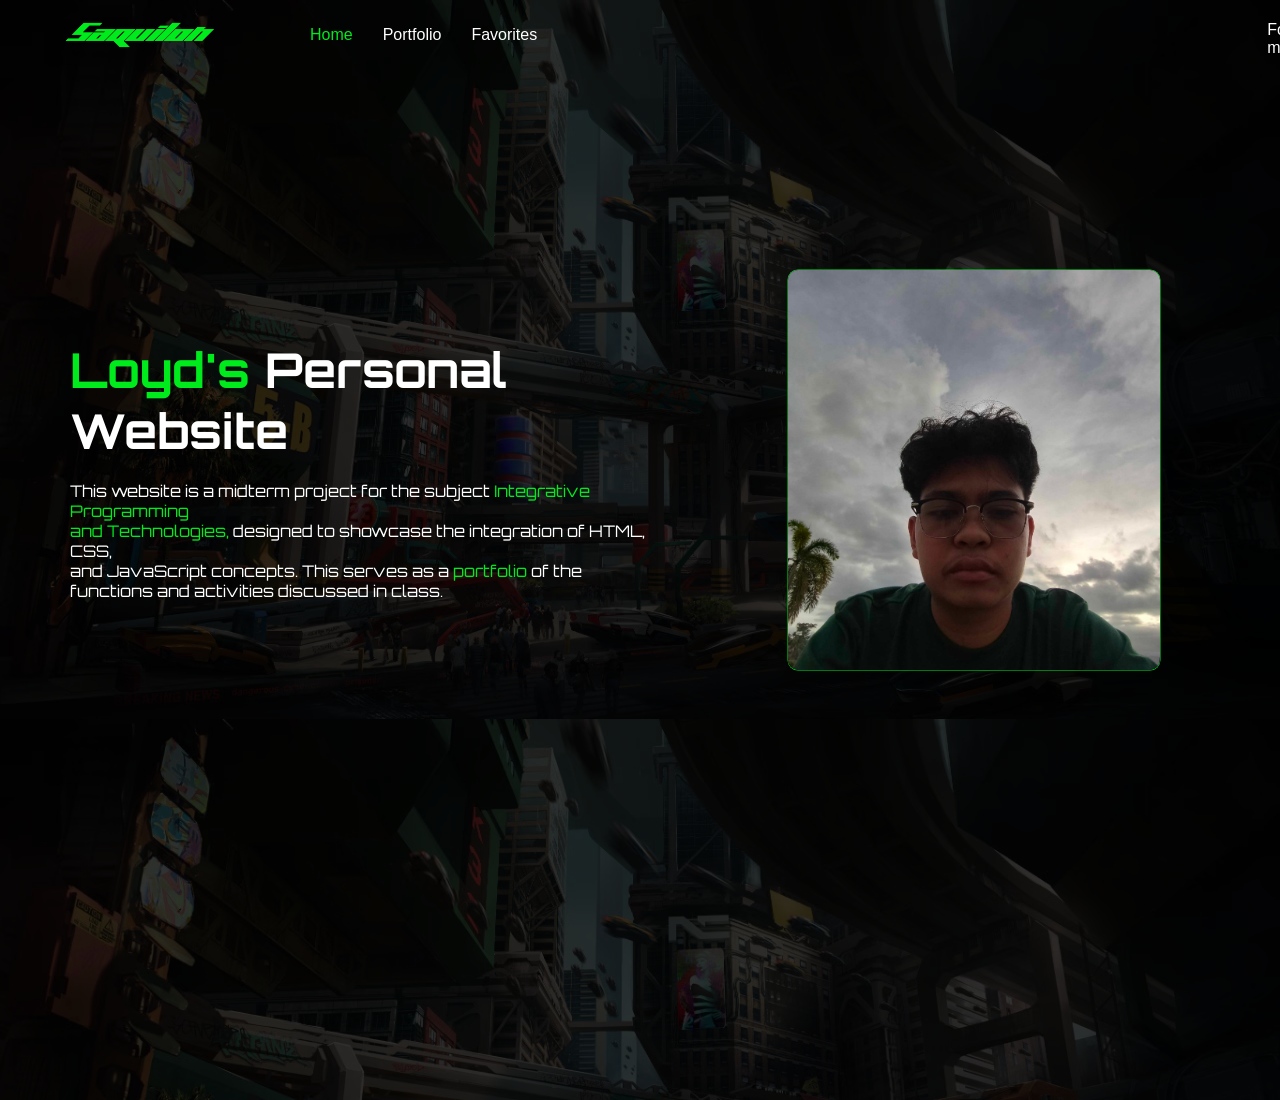
==== index.html @ cf4f9391 "renamed Midterm.html to index.html" ====
<!DOCTYPE html>
<html>
    <head>
        <title>Midterm Project Saquilon</title>
        <link rel="stylesheet" href="style.css"/>
        <script src="codebehind.js" defer></script>
        <link href="https://fonts.googleapis.com/css2?family=Orbitron:wght@400;700&display=swap" rel="stylesheet">
    </head>
    <body>
        <nav>
            <!-- <h3 id="proj-name">Loyd's Project</h3> -->
            
            <img class="logo-img" src="imgs/logo.png" alt="logo">
            
            <div id="nav-buttons">
                <div id="homeBtn" style="margin-left: 40px;" onclick="showHome()">Home</div>
                <div id="portfolioBtn" onclick="togglePortfolio()">Portfolio</div>
                <div id="favoritesBtn" onclick="toggleFavorites()">Favorites</div>
                <div class="right-btns">
                    <div style="margin-top: 8px;">Follow me:</div>
                    <div><a href="https://www.facebook.com/laluna.saquilon"><img src="imgs/fb-logo.png" alt="" class="nav-logo"></a></div>
                    <div><a href="https://www.instagram.com/flaminghotsisig/"><img src="imgs/ig-logo.png" alt="" class="nav-logo"></a></div>
                </div>
            </div>
        </nav>
        
        <!-- home page huhu -->
         <div class="home-container" id="homeDiv">
            <div class="home-text">
                <div class="home-main-header" >
                    <span class="first-part">Loyd's</span>
                    <span class="second-part">Personal Website</span>
                </div>
                <div class="home-first-subheader">
                    <span class="second-part">This website is a midterm project for the subject</span>
                    <span class="first-part">Integrative Programming <br>and Technologies,</span>
                    <span class="second-part">designed to showcase the integration of HTML, CSS, <br>and JavaScript concepts. This serves as a</span>
                    <span class="first-part">portfolio</span>
                    <span class="second-part">of the<br>functions and activities discussed in class.</span>
                </div>
            </div>
            <!-- Carousel Container -->
            <div class="carousel-container">
                <div class="carousel-slide">
                    <img src="imgs/pfp1.jpg" alt="Image 1">
                    <img src="imgs/pfp2.jpg" alt="Image 2">
                    <img src="imgs/pfp3.jpg" alt="Image 3">
                    <img src="imgs/pfp4.jpg" alt="Image 4">
                    <img src="imgs/pfp5.jpg" alt="Image 5">
                </div>
            </div>
         </div>

        <!-- portfolio section huhu -->
        <div class="portfolio-container" id="portfolioDiv" style="display: none;">
            <div class="portfolio-content">
                <div id="portfolio-title">Function Integration</div>
                <button class="portfolio-button" style="margin-top: 50px; color: black; background-color: #00EB1C;">Pick your choice</button>
                <button class="portfolio-button" onclick="temperatureConverter()">1. Temperature Converter</button>
                <button class="portfolio-button" onclick="longerWord()">2. The Longer Word</button>
                <button class="portfolio-button" onclick="myBirthstone()">3. Know My Birthstone</button>
                <button class="portfolio-button" onclick="basicOps()">4. Basic Operations</button>
                <button class="portfolio-button" onclick="computeAccelaration()">5. Compute for Accelaration</button>
            </div>
        </div>

        <!-- favorites -->
<div id="favoritesDiv" style="display: none;">
    <div id="content"> <!-- Main content container -->
        <h2 id="gallery-header">Favorite Self-made Designs</h2> <!-- Gallery heading -->
        <div id="art-exhibit"> <!-- Container for all artwork items -->
            
            <!-- Artwork items start here -->
            <div id="artwork-1" class="artwork">
                <div class="image-container">
                    <div class="grey"><span class="boldy">ae Karina</span></div> <!-- Artwork title and artist -->
                    <div class="heart1" onclick="toggleLike(this)"><img src="imgs/heart.png" class="tosmall"></div> <!-- Like button -->
                </div>
                <div class="comments-section"> <!-- Comment section moved below -->
                    <ul class="comments-list"></ul> <!-- List to display comments -->
                    <div class="comment-input-container">
                        <input type="text" class="comment-input" placeholder="Add a comment..."> <!-- Comment input field -->
                        <button onclick="addComment(this)">Post</button> <!-- Button to add comment -->
                    </div>
                </div>
            </div>
            
            <!-- Similar structure for other artworks -->
            <div id="artwork-2" class="artwork">
                <div class="image-container">
                    <div class="grey"><span class="boldy">ae Winter</span></div>
                    <div class="heart1" onclick="toggleLike(this)"><img src="imgs/heart.png" class="tosmall"></div>
                </div>
                <div class="comments-section">
                    <ul class="comments-list"></ul>
                    <div class="comment-input-container">
                        <input type="text" class="comment-input" placeholder="Add a comment...">
                        <button onclick="addComment(this)">Post</button>
                    </div>
                </div>
            </div>
            
            <div id="artwork-3" class="artwork">
                <div class="image-container">
                    <div class="grey"><span class="boldy">Isang Anghel</span></div>
                    <div class="heart1" onclick="toggleLike(this)"><img src="imgs/heart.png" class="tosmall"></div>
                </div>
                <div class="comments-section">
                    <ul class="comments-list"></ul>
                    <div class="comment-input-container">
                        <input type="text" class="comment-input" placeholder="Add a comment...">
                        <button onclick="addComment(this)">Post</button>
                    </div>
                </div>
            </div>
            
            <div id="artwork-4" class="artwork">
                <div class="image-container">
                    <div class="grey"><span class="boldy">Ferrari F40</span></div>
                    <div class="heart1" onclick="toggleLike(this)"><img src="imgs/heart.png" class="tosmall"></div>
                </div>
                <div class="comments-section">
                    <ul class="comments-list"></ul>
                    <div class="comment-input-container">
                        <input type="text" class="comment-input" placeholder="Add a comment...">
                        <button onclick="addComment(this)">Post</button>
                    </div>
                </div>
            </div>
            
            <div id="artwork-5" class="artwork">
                <div class="image-container">
                    <div class="grey"><span class="boldy">CMIYGL</span></div>
                    <div class="heart1" onclick="toggleLike(this)"><img src="imgs/heart.png" class="tosmall"></div>
                </div>
                <div class="comments-section">
                    <ul class="comments-list"></ul>
                    <div class="comment-input-container">
                        <input type="text" class="comment-input" placeholder="Add a comment...">
                        <button class="postBtn" onclick="addComment(this)">Post</button>
                    </div>
                </div>
            </div>
            
            <div id="artwork-6" class="artwork">
                <div class="image-container">
                    <div class="grey"><span class="boldy">Carlos Sainz</span></div>
                    <div class="heart1" onclick="toggleLike(this)"><img src="imgs/heart.png" class="tosmall"></div>
                </div>
                <div class="comments-section">
                    <ul class="comments-list"></ul>
                    <div class="comment-input-container">
                        <input type="text" class="comment-input" placeholder="Add a comment...">
                        <button onclick="addComment(this)">Post</button>
                    </div>
                </div>
            </div>

            <div id="artwork-7" class="artwork">
                <div class="image-container">
                    <div class="grey"><span class="boldy">Daniel Caesar</span></div>
                    <div class="heart1" onclick="toggleLike(this)"><img src="imgs/heart.png" class="tosmall"></div>
                </div>
                <div class="comments-section">
                    <ul class="comments-list"></ul>
                    <div class="comment-input-container">
                        <input type="text" class="comment-input" placeholder="Add a comment...">
                        <button onclick="addComment(this)">Post</button>
                    </div>
                </div>
            </div>

            <div id="artwork-8" class="artwork">
                <div class="image-container">
                    <div class="grey"><span class="boldy">Flow</span></div>
                    <div class="heart1" onclick="toggleLike(this)"><img src="imgs/heart.png" class="tosmall"></div>
                </div>
                <div class="comments-section">
                    <ul class="comments-list"></ul>
                    <div class="comment-input-container">
                        <input type="text" class="comment-input" placeholder="Add a comment...">
                        <button onclick="addComment(this)">Post</button>
                    </div>
                </div>
            </div>

            <div id="artwork-9" class="artwork">
                <div class="image-container">
                    <div class="grey"><span class="boldy">All The Stars</span></div>
                    <div class="heart1" onclick="toggleLike(this)"><img src="imgs/heart.png" class="tosmall"></div>
                </div>
                <div class="comments-section">
                    <ul class="comments-list"></ul>
                    <div class="comment-input-container">
                        <input type="text" class="comment-input" placeholder="Add a comment...">
                        <button onclick="addComment(this)">Post</button>
                    </div>
                </div>
            </div>
        </div>
    </div>
</div>
    </body>
</html>
---- style.css ----
body {
    font-family: 'Orbitron', sans-serif;
    min-height: 90vh;
    background-image: url('imgs/cyberpunk1.avif');
    margin: 0;
    position: relative;
    overflow: hidden;
}
body::before {
    content: "";
    position: absolute;
    top: 0;
    left: 0;
    width: 100%;
    height: 1100px;
    background: rgba(0, 0, 0, 0.8);
    z-index: -1;
    
}
nav {
    font-family: Arial, Helvetica, sans-serif;
    position: fixed;
    top: 0;
    left: 0;
    color: #00EB1C;
    height: 70px;
    width: 100%;
    z-index: 1000;
    text-align: left;
    padding-left: 30px;
    display: flex;
    align-items: center;
    opacity: 0;
    animation: fadeIn 1s ease-in forwards;
}
.logo-img{
    width: 260px;
    height: 130px;
    margin-left: -20px;
}
#proj-name {
    font-weight: bold;
    margin-left: 20px;
}
#nav-buttons {
    display: flex;
    flex-direction: row;
    gap: 30px;
    color: white;
    cursor: pointer;
    align-items: center;
}
#nav-buttons div {
    transition: color 0.3s ease;
}
#nav-buttons .active {
    color: #00EB1C; 
}
.right-btns {
    display: flex;
    flex-direction: row;
    margin-left: 700px;
    color: white; 
    gap: 10px;
}
.nav-logo {
    width: 30px;
    height: 30px;
}

.home-container {
    display: flex;
    justify-content: space-between;
    align-items: center;
    min-height: 100vh;
    padding: 20px;
    opacity: 0;
    animation: fadeIn 1s ease-in forwards;
}

.home-text {
    display: flex;
    flex-direction: column;
    justify-content: center;
    align-items: flex-start;
    margin-left: 50px;
    color: #00EB1C;
    max-width: 50%; 
    gap: 20px;
    cursor: pointer;
}
.home-main-header {
    font-size: 3rem;
    font-weight: 700;
    transition: transform 0.3s ease-in-out;
}
.home-main-header:hover {
    transform: scale(1.05);
}
.first-part {
    color: #00EB1C;
}
.second-part {
    color: white;
}
.home-first-subheader {
    color: white;
    transition: transform 0.3s ease-in-out;
}
.home-first-subheader:hover {
    transform: scale(1.05);
}
.carousel-container {
    margin-right: 100px;
    width: 30%;
    position: relative;
    overflow: hidden;
    border-radius: 10px;
    display: block; 
    box-shadow: 0 0 0 0.5px #00EB1C;
    transition: transform 0.3s ease-in-out;
}
.carousel-container:hover {
    transform: scale(1.1);
}

.carousel-slide {
    display: flex;
    transition: transform 0.5s ease-in-out;
}

.carousel-slide img {
    width: 100%;
    height: 400px;
    object-fit: cover;
    flex-shrink: 0;

}

/* Navigation Buttons */
.prev, .next {
    position: absolute;
    top: 50%;
    transform: translateY(-50%);
    background-color: rgba(0, 0, 0, 0.5);
    color: white;
    border: none;
    padding: 10px;
    cursor: pointer;
    font-size: 18px;
    border-radius: 50%;
    width: 45px;
}

.prev {
    left: 10px;
}

.next {
    right: 10px;
}


/* portfolio styles */
.portfolio-container {
    width: 70%;
    height: 500px;
    margin-top: 125px;
    background: rgba(182, 165, 165, 0.054);
    border-radius: 20px;
    backdrop-filter: blur(5px);
    box-shadow: 0 0 0 0.5px #00EB1C;
    position: absolute;
    left: 50%;
    transform: translateX(-50%);
    overflow: hidden;
    display: flex; 
    justify-content: center;
    align-items: center;
    opacity: 0;
    animation: fadeIn 1s ease-in forwards;
    cursor: pointer;
}
@keyframes fadeIn {
    from {
        opacity: 0;
    }
    to {
        opacity: 1;
    }
}
#portfolio-title {
    font-weight: 600;
    font-size: xx-large;
    color: #00EB1C;
    margin-top: 50px;
    transition: transform 0.3s ease-in-out;
}
#portfolio-title:hover {
    transform: scale(1.05);
}
.portfolio-content {
    
    display: flex;
    flex-direction: column;
    justify-content: center;
    align-items: center;
    gap: 10px;
    width: 100%; 
}
.portfolio-button {
    width: 80%;
    height: 40px;
    padding: 10px;
    font-size: 16px;
    border-radius: 10px;
    background-color: transparent;
    color: white;
}
.portfolio-content button {
    outline: none;
    transition: transform 0.3s ease-in-out;
}
.portfolio-content button:hover {
    transform: scale(1.05);
}
.portfolio-button:hover {
    border: 1px solid #00EB1C; 
    
}

/* favorites style */
#favoritesDiv {
    display: flex;
    justify-content: center;
    width: 80%;
    margin-top: 70px;
    position: absolute;
    left: 50%;
    transform: translateX(-50%);
    overflow: auto;
    height: 100vh;
    opacity: 0;
    animation: fadeIn 1s ease-in forwards;
}

#content {
    padding-bottom: 50px;
    width: 100%;
}

#favoritesDiv::-webkit-scrollbar {
    display: none;
}

#gallery-header {
    text-align: center;
    color: #00EB1C;
    font-weight: 600;
    font-size: xx-large;
}

#art-exhibit {
    width: 100%;
    display: flex;
    flex-wrap: wrap;
    justify-content: space-evenly;
    align-items: flex-start; /* Align items to the top to allow dynamic height */
}

.artwork {
    display: flex;
    flex-direction: column;
    font-family: Arial, Helvetica, sans-serif;
    width: 300px;
    margin: 50px 10px 20px 10px; 
    cursor: pointer;
    border-radius: 10px;
    background: none; 
    transition: transform 0.3s ease-in-out;
}
.artwork:hover {
    transform: scale(1.05);
}

.image-container {
    position: relative;
    width: 300px;
    height: 350px;
    background-size: cover;
    background-position: center;
    background-repeat: no-repeat;
    border-radius: 10px; /* Rounded top corners */
    box-shadow: 0 0 0 0.5px #00EB1C;
}

/* Apply background images to image-container instead of artwork */
#artwork-1 .image-container {
    background-image: url('imgs/karinaae.png');
}

#artwork-2 .image-container {
    background-image: url('imgs/winterae.png');
}

#artwork-3 .image-container {
    background-image: url('imgs/anghel.jpg');
}

#artwork-4 .image-container {
    background-image: url('imgs/ef40.png');
}

#artwork-5 .image-container {
    background-image: url('imgs/cmiygl.png');
}

#artwork-6 .image-container {
    background-image: url('imgs/sainz.png');
}

#artwork-7 .image-container {
    background-image: url('imgs/daniel.png');
}

#artwork-8 .image-container {
    background-image: url('imgs/hcflow.png');
}

#artwork-9 .image-container {
    background-image: url('imgs/panther.jpg');
}

.heart1 {
    background-size: 50px 50px;
    border-radius: 50%;
    background-color: rgba(0, 0, 0, 0.599);
    width: 50px;
    height: 50px;
    position: absolute;
    top: 10px;
    right: 10px;
    z-index: 5;
    line-height: 68px;
    text-align: center;
    transition: 0.3s ease-in-out;
    cursor: pointer;
}
.heart1:hover {
    transform: scale(1.05); /* Add a subtle scale effect on hover */
}
.tosmall {
    width: 28px;
    height: 28px;
}

.grey {
    background-color: #00eb1bbd;
    color: black;
    position: absolute;
    width: 100%;
    height: 50px;
    bottom: 0;
    left: 0;
    z-index: 6;
    text-align: center;
    border-radius: 0 0 10px 10px;
    backdrop-filter: blur(5px);
}

.grey:hover {
    background-color: rgba(0, 0, 0, 0.721);
    color: white;
}

.boldy {
    font-weight: 400;
    font-size: large;
    position: absolute;
    left: 35%;
    top: 30%;
}

.comments-section {
    display: flex;
    flex-direction: column;
    width: 94%;
    gap: 10px;
    padding: 10px;
    background: rgba(255, 255, 255, 0.1);
    border-radius: 10px;
    backdrop-filter: blur(5px);
    margin-top: 10px;
}

.comments-list {
    color: white;
    list-style: none;
    padding: 0;
    margin: 0;
    max-height: 150px;
    overflow-y: auto;
}

.comments-list li {
    padding: 5px 0;
    border-bottom: 1px solid rgba(255, 255, 255, 0.2);
}

.comment-input-container {
    display: flex;
    gap: 10px;
    
}

.comment-input {
    flex: 1;
    padding: 8px;
    border-radius: 5px;
    border: 1px solid #00EB1C;
    background: rgba(255, 255, 255, 0.1);
    color: white;
}
.comments-section button {
    padding: 8px 15px;
    border-radius: 5px;
    border: none;
    background-color: #00EB1C;
    color: black;
    cursor: pointer;
    box-shadow: 0 0 0 0.5px #00EB1C;
}

.comments-section button:hover {
    background-color: rgb(34, 32, 32);
    color: #00EB1C;
}
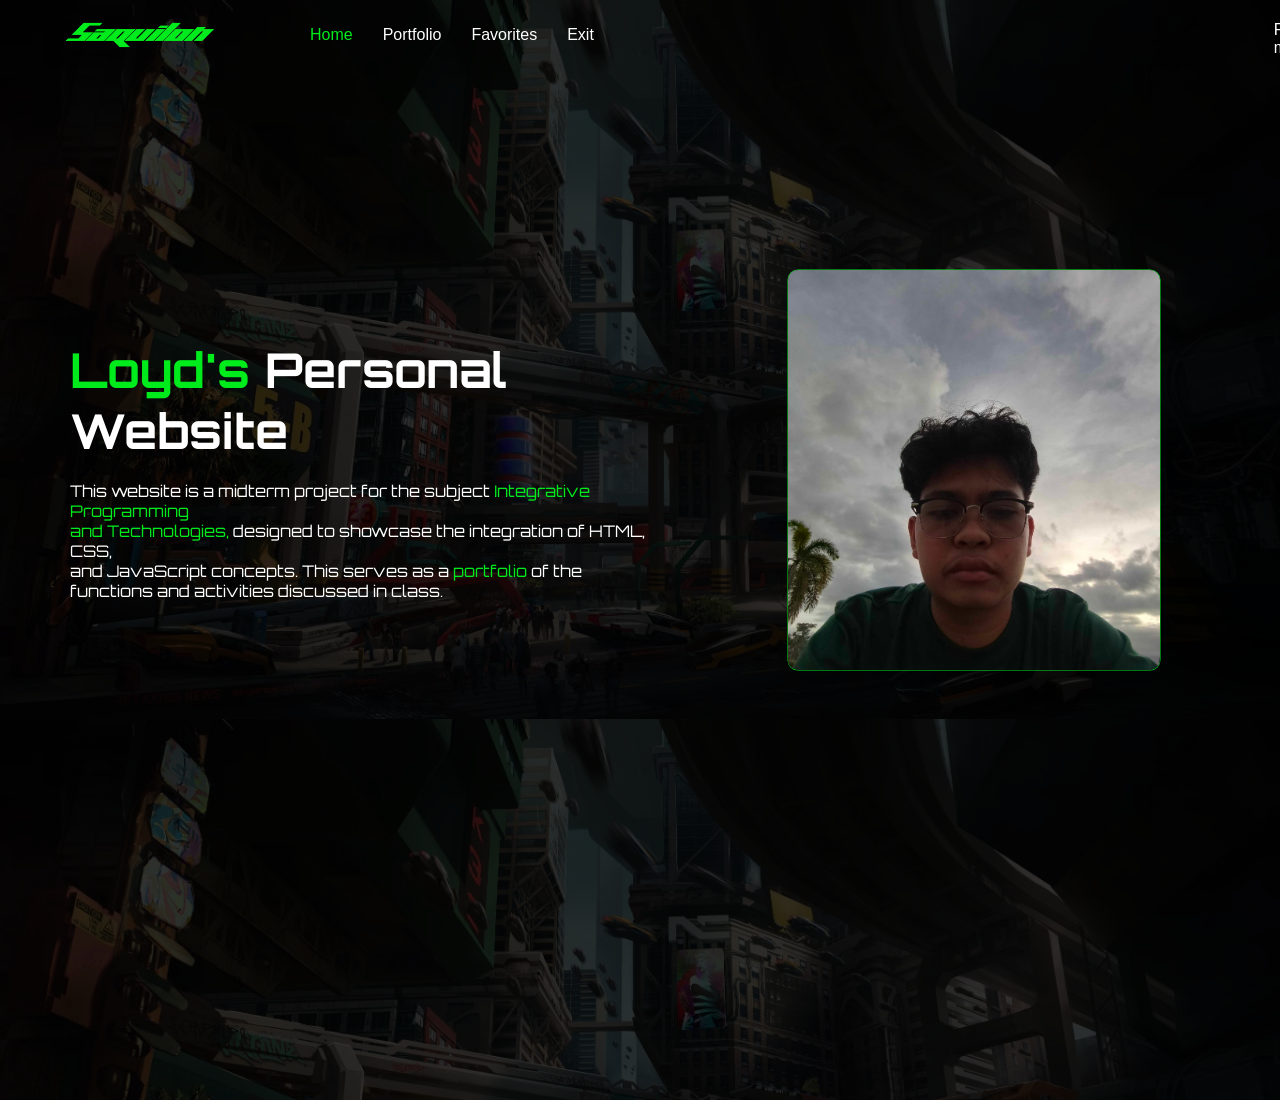
==== commit 64f2cc60: "added exit button (close) and navbar hover" ====
--- a/index.html
+++ b/index.html
@@ -16,6 +16,7 @@
                 <div id="homeBtn" style="margin-left: 40px;" onclick="showHome()">Home</div>
                 <div id="portfolioBtn" onclick="togglePortfolio()">Portfolio</div>
                 <div id="favoritesBtn" onclick="toggleFavorites()">Favorites</div>
+                <div id="exitBtn" onclick="closeSite()">Exit</div>
                 <div class="right-btns">
                     <div style="margin-top: 8px;">Follow me:</div>
                     <div><a href="https://www.facebook.com/laluna.saquilon"><img src="imgs/fb-logo.png" alt="" class="nav-logo"></a></div>
--- a/style.css
+++ b/style.css
@@ -56,10 +56,13 @@
 #nav-buttons .active {
     color: #00EB1C; 
 }
+#homeBtn:hover, #portfolioBtn:hover, #favoritesBtn:hover, #exitBtn:hover {
+    color:#00EB1C;
+}
 .right-btns {
     display: flex;
     flex-direction: row;
-    margin-left: 700px;
+    margin-left: 650px;
     color: white; 
     gap: 10px;
 }
